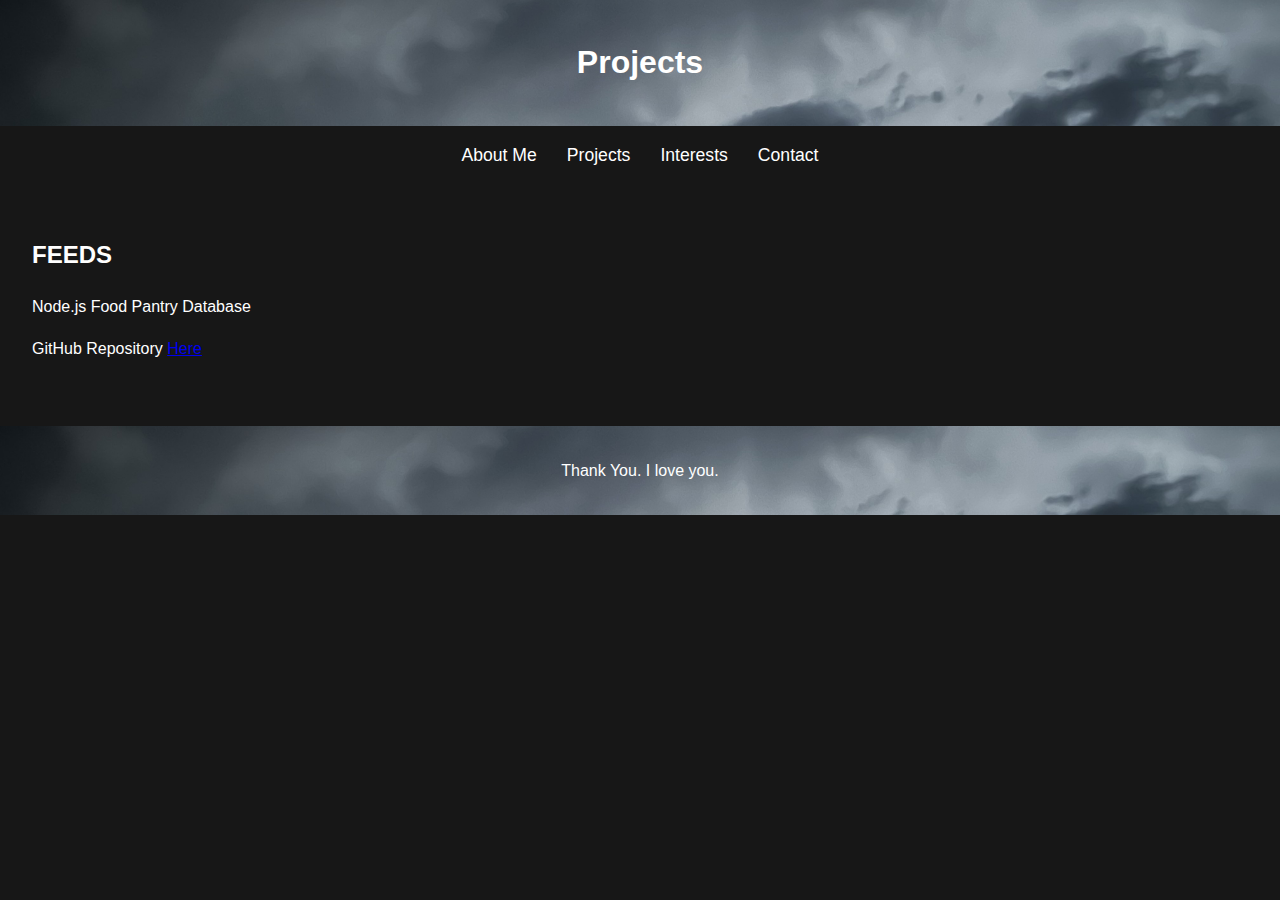
==== projects.html @ 353b64a0 "Developing the about me and projects section" ====
<!DOCTYPE html>
<html lang="en">
<head>
    <meta charset="UTF-8">
    <meta name="viewport" content="width=device-width, initial-scale=1.0">
    <title>Henry Matthews - Projects</title>
    <link rel="stylesheet" href="styles.css">
</head>
<body>
    <header>
        <h1>Projects</h1>
    </header>

    <nav>
        <ul>
            <li><a href="index.html">About Me</a></li>
            <li><a href="projects.html">Projects</a></li>
            <li><a href="#interests">Interests</a></li>
            <li><a href="#contact">Contact</a></li>
        </ul>
    </nav>

    <main>
        <section id="about">
            <h2>FEEDS</h2>
            <p>Node.js Food Pantry Database</p>
            <p>GitHub Repository <a href="https://github.com/George5683/FEEDS/" target="_blank">Here</a></p>

        </section>
    </main>

    <footer>
        <p>Thank You. I love you.</p>
    </footer>

    <script src="script.js"></script>
</body>
</html>
---- styles.css ----
body {
    font-family: Arial, sans-serif;
    margin: 0;
    padding: 0;
    line-height: 1.6;
    color: #333;
    background-color: #171717;
}

header {
    background-image: url(IMG_9113.jpg);
    background-size:COVER;
    color: #fff;
    padding: 1em 0;
    text-align: center;
}

nav {
    padding: 15px 20px;
    position: sticky;
    top: 0;
    z-index: 1000;
}

nav ul {
    display: flex;
    justify-content: center;
    list-style: none;
    margin: 0;
    padding: 0;
}

nav ul li {
    margin: 0 15px;
}

nav ul li a {
    text-decoration: none;
    color: #fff;
    font-size: 1.1em;
    font-weight: 500;
    transition: color 0.3s ease, transform 0.3s ease;
}

nav ul li a:hover {
    color: #4201c3;
    transform: scale(1.1);
}

nav ul li a:active {
    color: #0056b3;

}

main {
    padding: 2em;
    color: white;
}

main section {
    margin-bottom: 2em;
}

footer {
    background-image: url(IMG_9113.jpg);
    background-size:COVER;
    color: #fff;
    text-align: center;
    padding: 1em 0;
}

.about-container {
    display: flex;
    align-items: center;
    justify-content: space-between;
    gap: 20px;
    padding: 20px;
}

.about-text {
    flex: 1;
    line-height: 1.6;
}

.about-image {
    flex: 1;
    text-align: center;
}

.about-image img {
    max-width: 100%;
    height: auto;
    border-radius: 10px;
    box-shadow: 0 4px 6px rgba(0, 0, 0, 0.1);
}

.resume-button {
    display: inline-block;
    padding: 10px 20px;
    font-size: 1em;
    font-weight: bold;
    text-decoration: none;
    color: #fff;
    background-color: #4201c3;
    border-radius: 5px;
    box-shadow: 0 4px 6px rgba(0, 0, 0, 0.1);
    transition: background-color 0.3s ease, transform 0.2s ease;
}

.resume-button:hover {
    background-color: #2a027b;
    transform: translateY(-2px);
    box-shadow: 0 6px 8px rgba(0, 0, 0, 0.15);
}

.resume-button:active {
    background-color: #003d80;
    transform: translateY(0);
    box-shadow: 0 4px 6px rgba(0, 0, 0, 0.1);
}
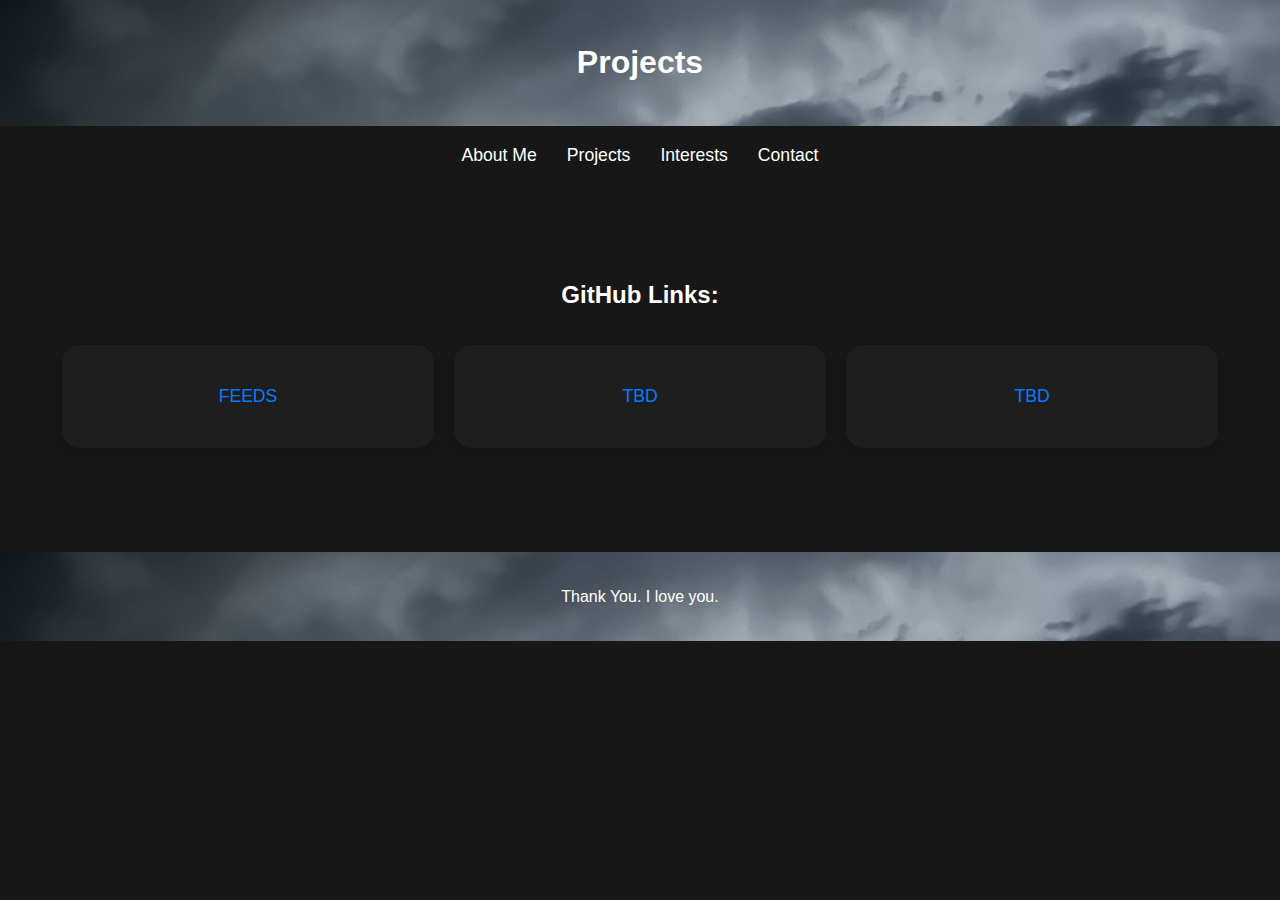
==== commit 9208982f: "About me, github links for projects" ====
--- a/projects.html
+++ b/projects.html
@@ -21,11 +21,19 @@
     </nav>
 
     <main>
-        <section id="about">
-            <h2>FEEDS</h2>
-            <p>Node.js Food Pantry Database</p>
-            <p>GitHub Repository <a href="https://github.com/George5683/FEEDS/" target="_blank">Here</a></p>
-
+        <section id="project-list">
+            <h2>GitHub Links:</h2>
+            <div class="project-list-info">
+                <div class="project-list-item">
+                    <p><a href="https://github.com/George5683/FEEDS/">FEEDS</a></p>
+                </div>
+                <div class="project-list-item">
+                    <p><a href="github.com">TBD</a></p>
+                </div>
+                <div class="project-list-item">
+                    <p><a href="https://github.com/matthewshenry">TBD</a></p>
+                </div>
+            </div>
         </section>
     </main>
 
--- a/styles.css
+++ b/styles.css
@@ -119,3 +119,98 @@
     box-shadow: 0 4px 6px rgba(0, 0, 0, 0.1);
 }
 
+#contact {
+    background-color: #1e1e1e;
+    color: #fff;
+}
+
+#contact h2 {
+    font-size: 1.2em;
+    margin-bottom: 20px;
+    font-weight: 600;
+}
+
+#contact ul {
+    list-style: none;
+    margin: 0;
+    padding: 0;
+}
+
+#contact ul li {
+    font-size: 1.1em;
+    margin: 15px 0;
+}
+
+#contact ul li a {
+    text-decoration: none;
+    color: #fff;
+    font-weight: 500;
+    transition: color 0.3s ease;
+}
+
+#contact ul li a:hover {
+    color: #007BFF;
+}
+
+#contact ul li i {
+    margin-right: 10px;
+    font-size: 1.5em;
+    color: #007BFF;
+}
+
+#project-list {
+    padding: 40px 20px;
+    text-align: center;
+    border-radius: 10px;
+}
+
+#project-list h2 {
+    font-size: 1.5em;
+    margin-bottom: 30px;
+    color: white;
+    font-weight: 600;
+}
+
+.project-list-info {
+    display: grid;
+    grid-template-columns: repeat(auto-fit, minmax(200px, 1fr));
+    gap: 20px;
+    padding: 0 10px;
+}
+
+.project-list-item {
+    background-color: #1e1e1e;
+    padding: 20px;
+    border-radius: 18px;
+    box-shadow: 0 4px 8px rgba(0, 0, 0, 0.1);
+    text-align: center;
+    transition: transform 0.3s ease, box-shadow 0.3s ease;
+}
+
+.project-list-item:hover {
+    transform: translateY(-5px);
+    box-shadow: 0 6px 16px rgba(0, 0, 0, 0.2);
+}
+
+.project-list-item i {
+    font-size: 2.5em;
+    color: #007BFF;
+    margin-bottom: 10px;
+}
+
+.project-list-item p {
+    font-size: 1.1em;
+    color: #333;
+}
+
+.project-list-item a {
+    text-decoration: none;
+    color: #007BFF;
+    font-weight: 500;
+    transition: color 0.3s ease;
+}
+
+.project-list-item a:hover {
+    color: #0056b3;
+}
+
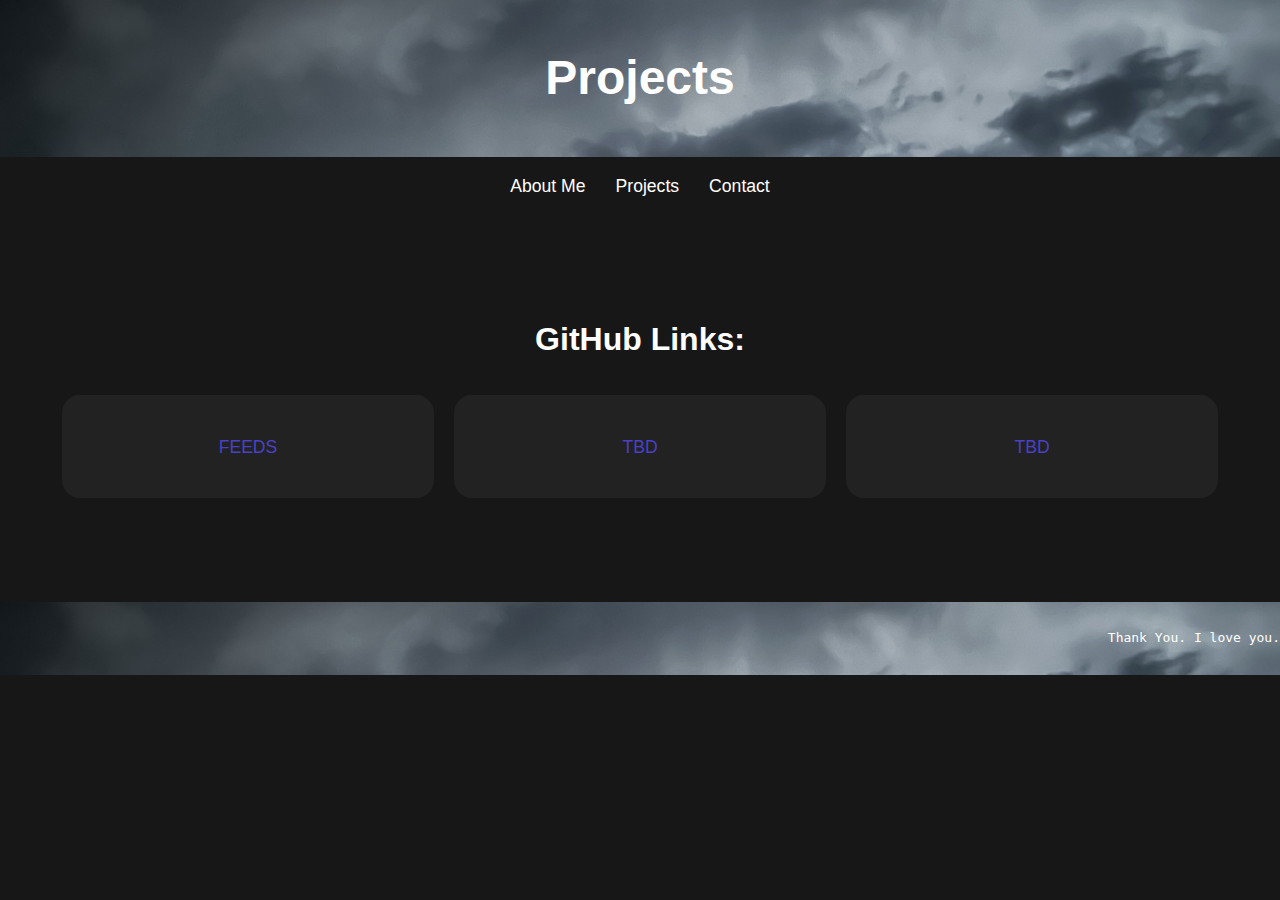
==== commit e55acbbb: "resizing and respacing index.html" ====
--- a/projects.html
+++ b/projects.html
@@ -15,7 +15,6 @@
         <ul>
             <li><a href="index.html">About Me</a></li>
             <li><a href="projects.html">Projects</a></li>
-            <li><a href="#interests">Interests</a></li>
             <li><a href="#contact">Contact</a></li>
         </ul>
     </nav>
@@ -28,7 +27,7 @@
                     <p><a href="https://github.com/George5683/FEEDS/">FEEDS</a></p>
                 </div>
                 <div class="project-list-item">
-                    <p><a href="github.com">TBD</a></p>
+                    <p><a href="github.com/matthewshenry">TBD</a></p>
                 </div>
                 <div class="project-list-item">
                     <p><a href="https://github.com/matthewshenry">TBD</a></p>
--- a/styles.css
+++ b/styles.css
@@ -8,11 +8,15 @@
 }
 
 header {
-    background-image: url(IMG_9113.jpg);
+    background-image: url(images/cloudsheader.jpg);
     background-size:COVER;
     color: #fff;
-    padding: 1em 0;
-    text-align: center;
+    padding: 0.5em 0;
+    text-align: center;
+}
+
+header h1 {
+    font-size: 3em;
 }
 
 nav {
@@ -62,17 +66,26 @@
 }
 
 footer {
-    background-image: url(IMG_9113.jpg);
+    background-image: url(images/cloudsheader.jpg);
     background-size:COVER;
     color: #fff;
-    text-align: center;
+    text-align: right;
+    font-family: monospace;
     padding: 1em 0;
+}
+
+h2 {
+    font-size: 2em;
+    margin-bottom: 30px;
+    color: white;
+    font-weight: 600;
+    text-align: center;
 }
 
 .about-container {
     display: flex;
     align-items: center;
-    justify-content: space-between;
+    justify-content:space-around;
     gap: 20px;
     padding: 20px;
 }
@@ -80,11 +93,15 @@
 .about-text {
     flex: 1;
     line-height: 1.6;
+    max-width: 500px;
+    text-align: center;
+    margin-top: 50px;
 }
 
 .about-image {
     flex: 1;
-    text-align: center;
+    max-width: 400px;
+    align-items: center;
 }
 
 .about-image img {
@@ -101,10 +118,11 @@
     font-weight: bold;
     text-decoration: none;
     color: #fff;
-    background-color: #4201c3;
+    background-color: #4941c6;
     border-radius: 5px;
     box-shadow: 0 4px 6px rgba(0, 0, 0, 0.1);
     transition: background-color 0.3s ease, transform 0.2s ease;
+    margin-top: 100px;
 }
 
 .resume-button:hover {
@@ -149,13 +167,13 @@
 }
 
 #contact ul li a:hover {
-    color: #007BFF;
+    color: #4201c3;
 }
 
 #contact ul li i {
     margin-right: 10px;
-    font-size: 1.5em;
-    color: #007BFF;
+    font-size: 2em;
+    color: #4201c3;
 }
 
 #project-list {
@@ -165,7 +183,7 @@
 }
 
 #project-list h2 {
-    font-size: 1.5em;
+    font-size: 2em;
     margin-bottom: 30px;
     color: white;
     font-weight: 600;
@@ -173,16 +191,15 @@
 
 .project-list-info {
     display: grid;
-    grid-template-columns: repeat(auto-fit, minmax(200px, 1fr));
+    grid-template-columns: repeat(auto-fit, minmax(100px, 1fr));
     gap: 20px;
     padding: 0 10px;
 }
 
 .project-list-item {
-    background-color: #1e1e1e;
+    background-color: #222222;
     padding: 20px;
     border-radius: 18px;
-    box-shadow: 0 4px 8px rgba(0, 0, 0, 0.1);
     text-align: center;
     transition: transform 0.3s ease, box-shadow 0.3s ease;
 }
@@ -194,7 +211,7 @@
 
 .project-list-item i {
     font-size: 2.5em;
-    color: #007BFF;
+    color: #4201c3;
     margin-bottom: 10px;
 }
 
@@ -205,7 +222,7 @@
 
 .project-list-item a {
     text-decoration: none;
-    color: #007BFF;
+    color: #4941c6;
     font-weight: 500;
     transition: color 0.3s ease;
 }
@@ -214,3 +231,55 @@
     color: #0056b3;
 }
 
+#interests {
+    padding: 60px 20px;
+    text-align: center;
+    border-radius: 20px;
+    background-color: #222222;
+}
+
+.section-header {
+    font-size: 2em;
+    margin-bottom: 30px;
+    color: white;
+    font-weight: 600;
+}
+
+.interest-item {
+    margin-bottom: 50px;
+    opacity: 0;
+    transform: translateY(50px);
+    transition: opacity 1s ease, transform 1s ease;
+}
+
+.interest-item h3 {
+    font-size: 1.8em;
+    color: #4941c6;
+    margin-bottom: 15px;
+}
+
+.interest-content {
+    display: flex;
+    flex-direction: row;
+    align-items: center;
+    justify-content: space-between;
+    gap: 20px;
+    max-width: 800px;
+    margin: 0 auto;
+    text-align: left;
+}
+
+.interest-content p {
+    font-size: 1.1em;
+    color: white;
+    flex: 2;
+}
+
+.interest-image {
+    width: 200px;
+    height: auto;
+    border-radius: 8px;
+    box-shadow: 0 4px 8px rgba(0, 0, 0, 0.1);
+    flex: 1;
+}
+
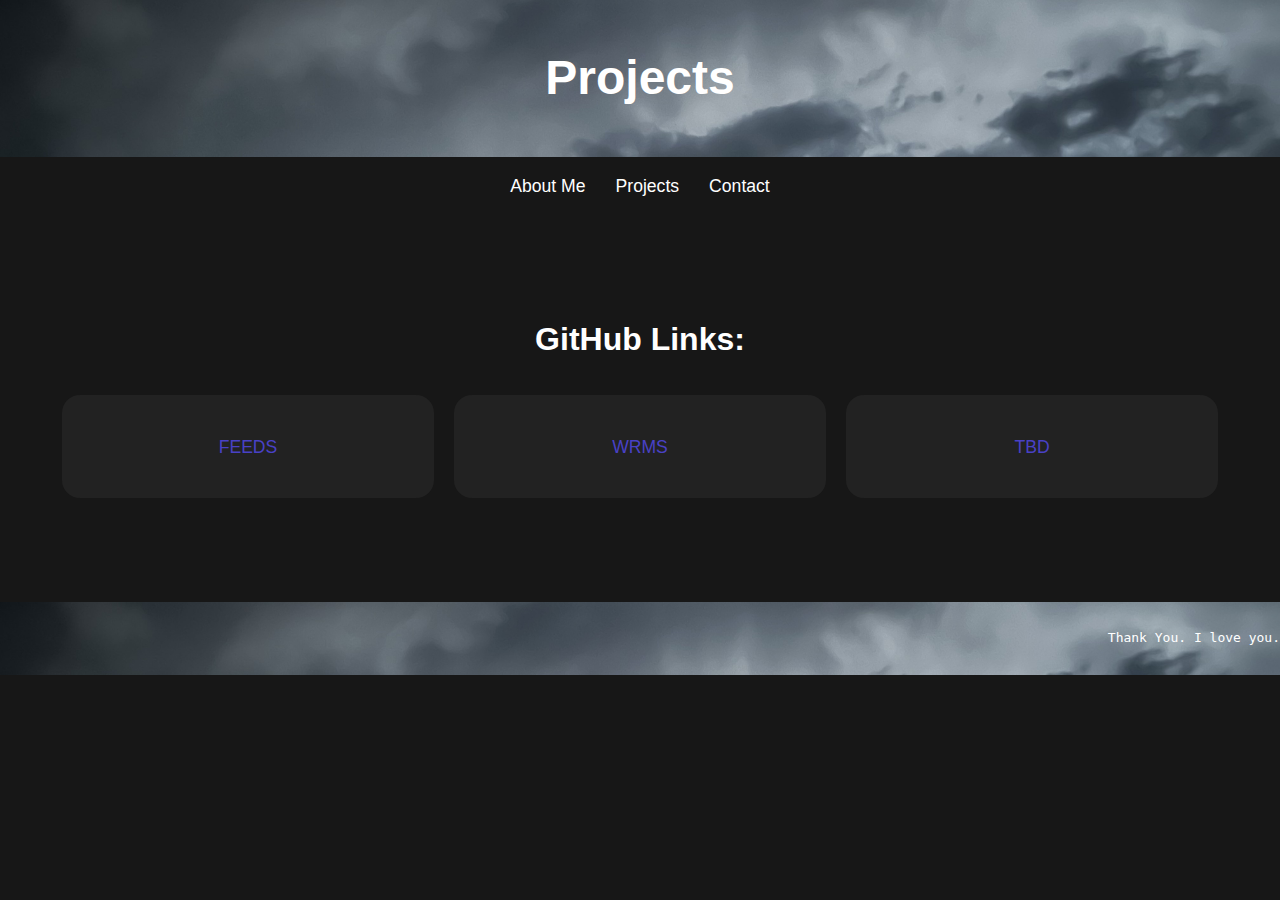
==== commit 6275da47: "added WRMS to projects page" ====
--- a/projects.html
+++ b/projects.html
@@ -27,7 +27,7 @@
                     <p><a href="https://github.com/George5683/FEEDS/">FEEDS</a></p>
                 </div>
                 <div class="project-list-item">
-                    <p><a href="github.com/matthewshenry">TBD</a></p>
+                    <p><a href="github.com/matthewshenry/WRMS">WRMS</a></p>
                 </div>
                 <div class="project-list-item">
                     <p><a href="https://github.com/matthewshenry">TBD</a></p>
